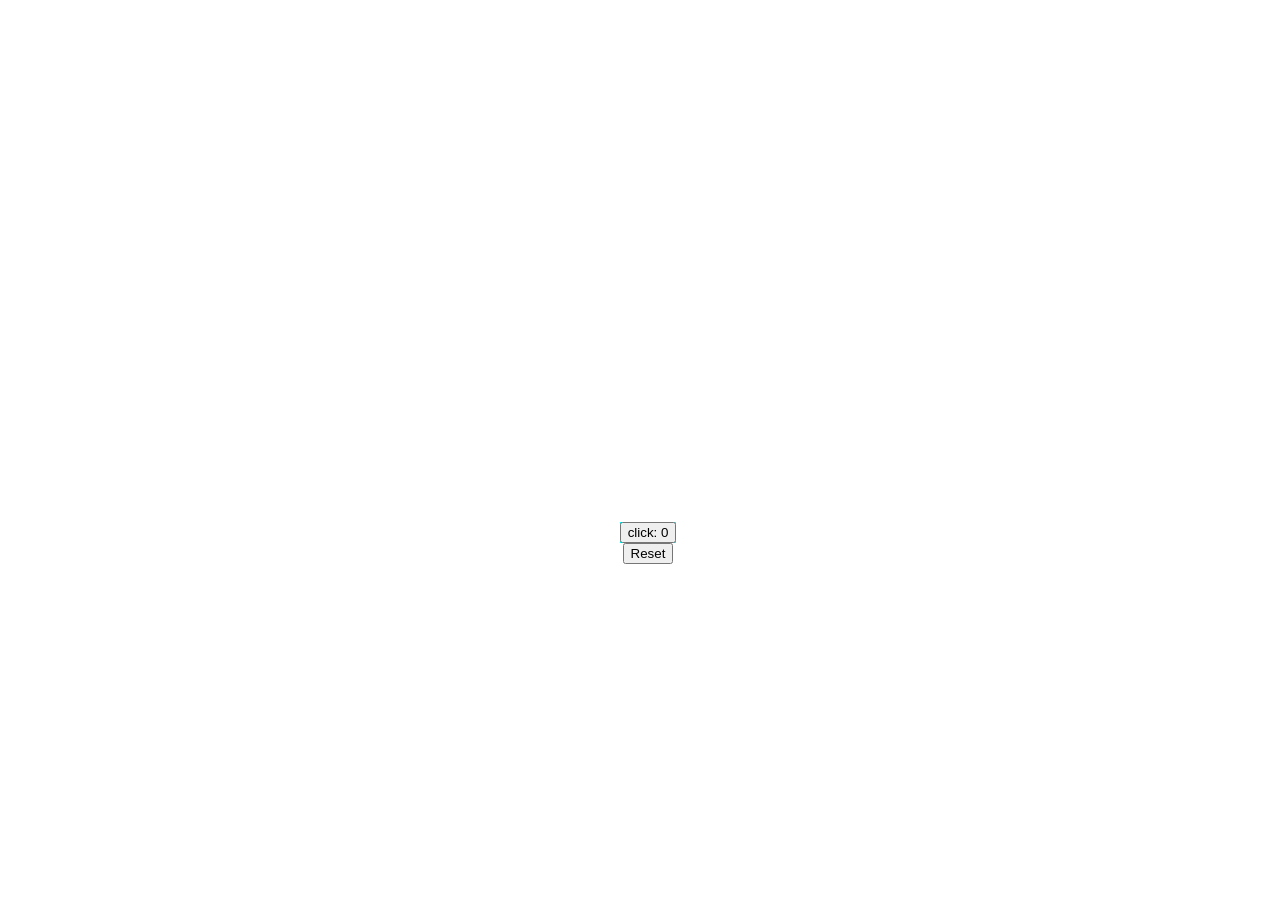
==== index.html @ ca068d5b "publish website" ====
<!DOCTYPE html>
<html lang="en">
<head>
    <meta charset="UTF-8">
    <meta name="viewport" content="width=device-width, initial-scale=1.0">
    <title>Document</title>
    <link rel="stylesheet" href="./style.css">
    <script>
        let count = 0;
        function myfunction() {
        
           count = count + 1;
           document.getElementById("counter").innerHTML = count;
        }



           function resetCounter() {
            count = 0;
            document.getElementById("counter").innerHTML = count;
           }

        
    </script>
</head>
<body>
<div class="container">
    <div class="text">
    <h1>Welcome to my website!</h1>
    <p>This is to make people asteghfar.</p>
    </div>
    <div class="butenjall">
    <div class="butenj">
    <button onclick="myfunction()">click: <span id="counter">0</span></button>
    </div>
</div>






<div class="butenj2">
<button onclick="resetCounter()">Reset</button>
</div>
</div>


<body class="bg"></body>
    
</body>
</html>
---- style.css ----
.container {
    display: flex;
    flex-direction: column;
    align-items: center;
    
}








.butenj{
    display: flex;
    flex-direction: column;
    align-items: center;
    justify-content: center;
    margin-top: 200px;
    background-color: aqua;
    color: black;
}



butenj{
    background-color: aqua;
}






.butenj onclick{
    text-decoration: none;
    color: black;
    background-color: aqua;
}









.butenjall{
    display: flex;
    flex-direction: row;
    align-items: center;
    justify-content: center;
    margin-top: 200px;
}









.bg{
    background: url("https://images.pexels.com/photos/36188877/pexels-photo-36188877.jpeg");
    background-size: cover;
    background-repeat: no-repeat;
    width: 100%;
    height: 100%;
}







.text{
    color: white;
}
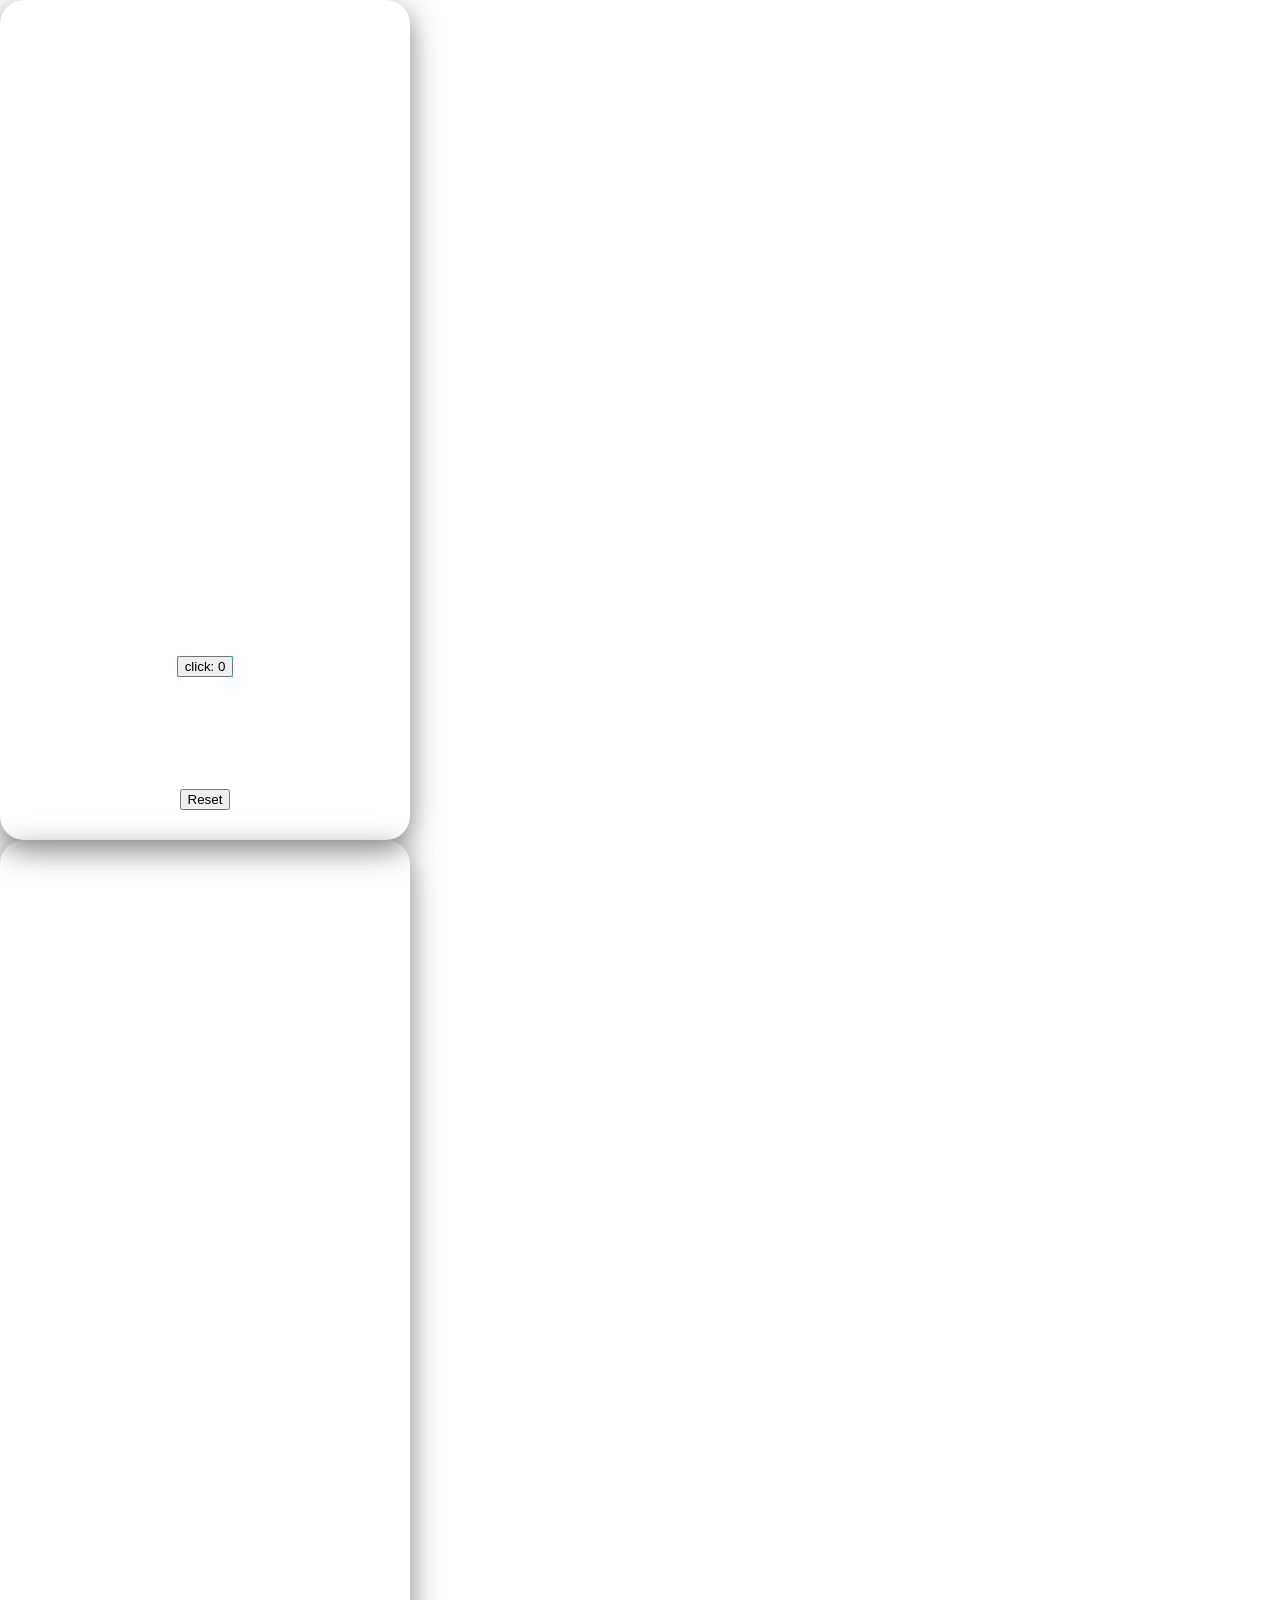
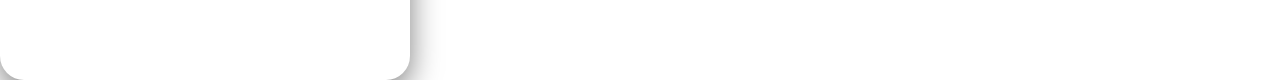
==== commit e08f8ecd: "update website" ====
--- a/index.html
+++ b/index.html
@@ -3,7 +3,7 @@
 <head>
     <meta charset="UTF-8">
     <meta name="viewport" content="width=device-width, initial-scale=1.0">
-    <title>Document</title>
+    <title>astighfar free counter</title>
     <link rel="stylesheet" href="./style.css">
     <script>
         let count = 0;
@@ -47,6 +47,16 @@
 
 
 <body class="bg"></body>
+
+
+
+
+
+<div class="container">
+
+
+    
+</div>
     
 </body>
 </html>
--- a/style.css
+++ b/style.css
@@ -65,10 +65,11 @@
 
 .bg{
     background: url("https://images.pexels.com/photos/36188877/pexels-photo-36188877.jpeg");
+    background-position: center;
     background-size: cover;
     background-repeat: no-repeat;
-    width: 100%;
-    height: 100%;
+    margin: 0;
+    padding: 0;
 }
 
 
@@ -79,4 +80,29 @@
 
 .text{
     color: white;
-}+}
+
+
+
+
+
+
+
+.container{
+    width: 100%;
+    max-width: 410px;
+    height: 100vh;
+    max-height: 840px;
+    border-radius: 24px;
+    overflow: hidden;
+    display: flex;
+    flex-direction: column;
+    justify-content: space-between;
+    padding: 30px 20px;
+    box-sizing: border-box;
+    box-shadow: 0px 10px 30px rgba(0, 0, 0, 0.5);
+}
+
+
+
+
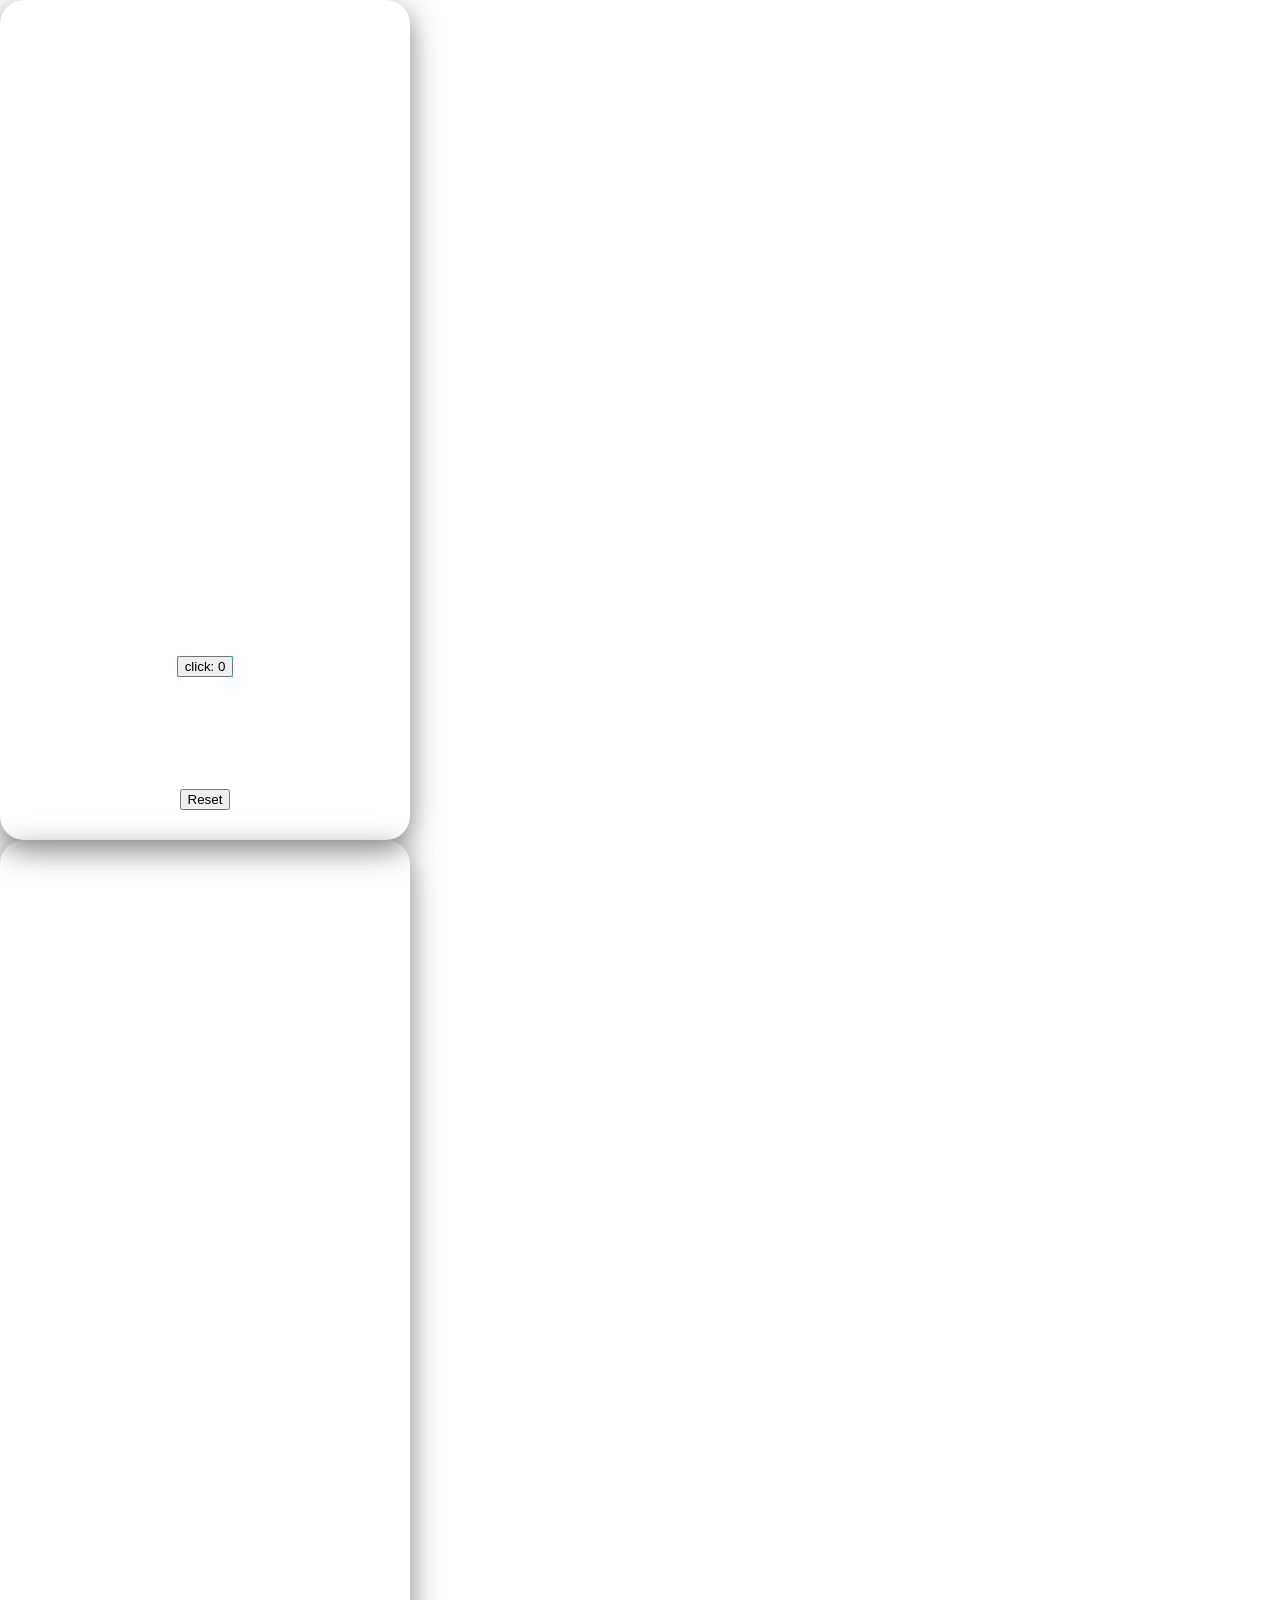
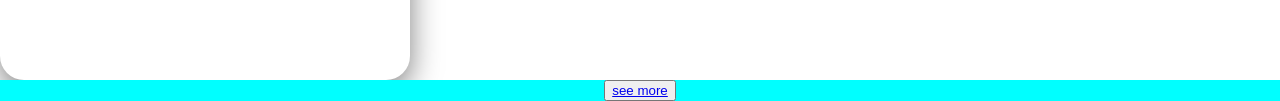
==== commit 478a48c5: "update website" ====
--- a/index.html
+++ b/index.html
@@ -4,6 +4,7 @@
     <meta charset="UTF-8">
     <meta name="viewport" content="width=device-width, initial-scale=1.0">
     <title>astighfar free counter</title>
+    <meta name="google-site-verification" content="UhRqJBiH0xNMRaKOj-wVQEhU7EUfueTrgzWJThFQO6c" />
     <link rel="stylesheet" href="./style.css">
     <script>
         let count = 0;
@@ -57,6 +58,7 @@
 
     
 </div>
+<div class="nxt1"><button> <a href="./timeofprayers.html">see more</a> </button></div>
     
 </body>
 </html>
--- a/style.css
+++ b/style.css
@@ -106,3 +106,25 @@
 
 
 
+
+
+
+
+
+
+
+
+
+.nxt1{
+    display: flex;
+    flex-direction: column;
+    align-items: center;
+    justify-content: center;
+    text-decoration: none;
+    color: black;
+    background-color: aqua;
+}
+
+
+
+
